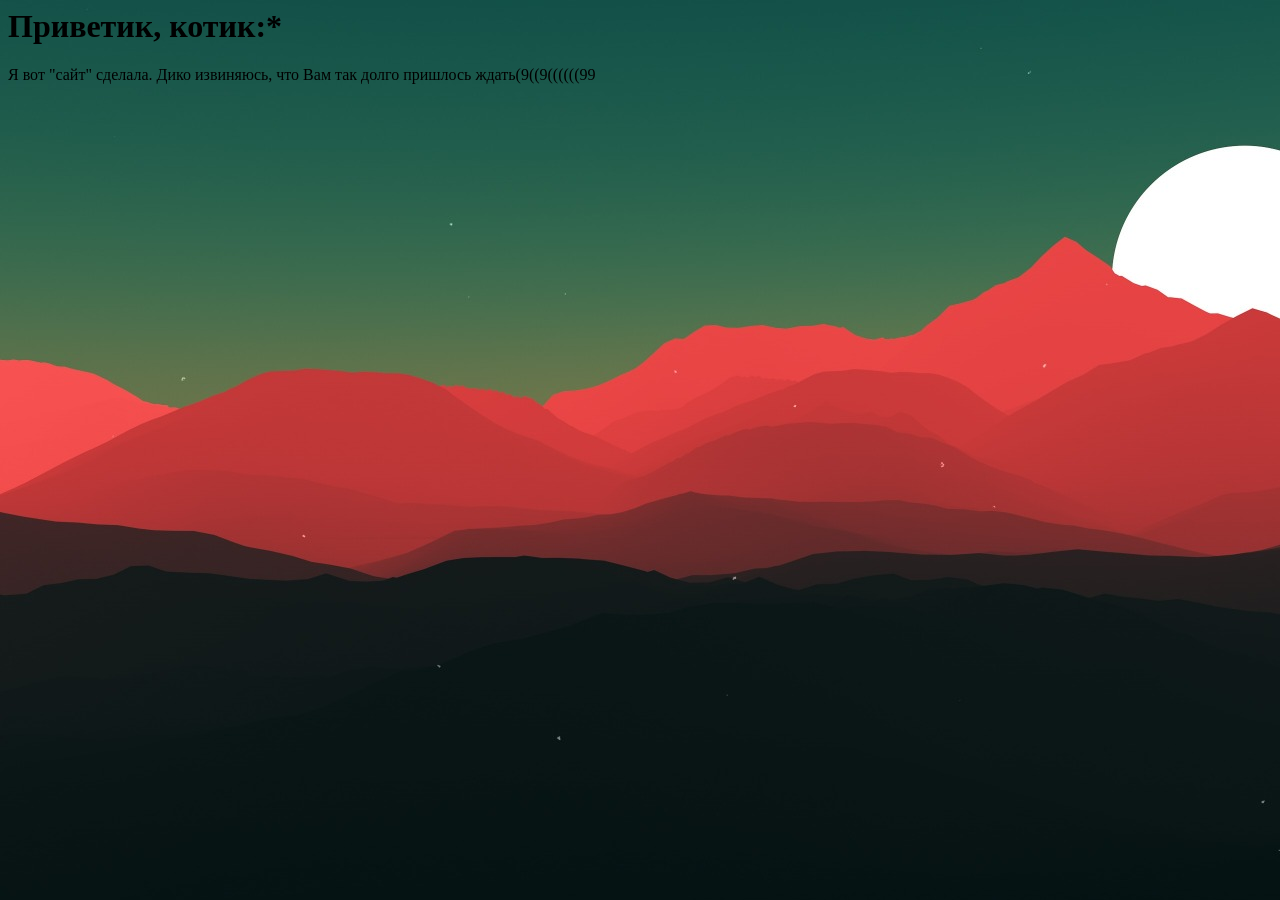
==== index.html @ 6fcdc842 "renamed file" ====
<!DOCTYPE html
<html>

<head>
    <meta http-equiv="Content-Type" content="text/html; charset=utf-8">
    <title>сайтик</title>
    <link rel="stylesheet" href="/style.css" type="text/css" />

    <body style="background-image: url(6.jpg)">
        </style>
</head>

<body>
    <h1>Приветик, котик:*</h1>
    <p>Я вот "сайт" сделала. Дико извиняюсь, что Вам так долго пришлось ждать(9((9((((((99</p>
</body>

</html>


<!-- 
    Привет, зая <3 
    Я тебе тут укажу твои ошибки, исправь сама и больше не делай их.

    1. Ты сделала ошибку в 1 строчке, посмотри внимательно.

    2. В 9 строчке ты открываешь тег <body>, но закрываешь его </style>.
    Каждый тег должен открываться и закрываться (есть исключения, в книге прочитаешь)
    Там ты хочешь указать стили, поэтому ты должна открыть тег <style> тут писать стили 
    и затем закрыть тег </style>.

    3. Ты пишешь стили одновременно в <head> и отдельном файле style.css. Это, конечно, работает,
    но так делать не принято. Пиши все стили в отдельном файле. Чтобы присвоить фоновый рисунок для 
    body, используй: body { background-image: url(6.jpg); } в style.css.

    4. Переименуй этот файл (html) в index.html, так как именно файлы с таким названием загружаются 
    серверами автоматически. К примеру: введя vk.com/ откроется именно их index.html, а если ввести
    vk.com/id1, то откроется страница id1.html (это условно, там у них сложнее работает)

    5. Описал в style.css
-->
---- style.css ----
body. h1 {
  font-family: 'Times New Roman', Times, serif;
  color: deeppink;
  text-align: center;

}

/* 
  5. Ты хочешь написать стили для заголовка 1 - h1.
  Тебе не нужно указывать body, это лишнее. 
  Тебе НЕ нужно ставить точку (.), так как она ставится только для классов.
  К примеру: если бы ты указала в index.html класс для заголовка <h1 class="название-класса"> ... </h1>,
  то тогда ты могла бы написать в стилях: .название-класса { ... твои стили ... }
  Именно такой подход и будет правильным, используй классы.

  body. h1 {} - неправильно
  body h1 {} - частично правильно. Писать body здесь не нужно
  h1 {} - тоже частично правильно. Лучше использовать классы
  .название-класса - вот самый лучший вариант. Только называй классы на английском.

  И это не сложно, ты разберешься. Почитай книжки и выполняй задания из них. Люблю тебя.
*/
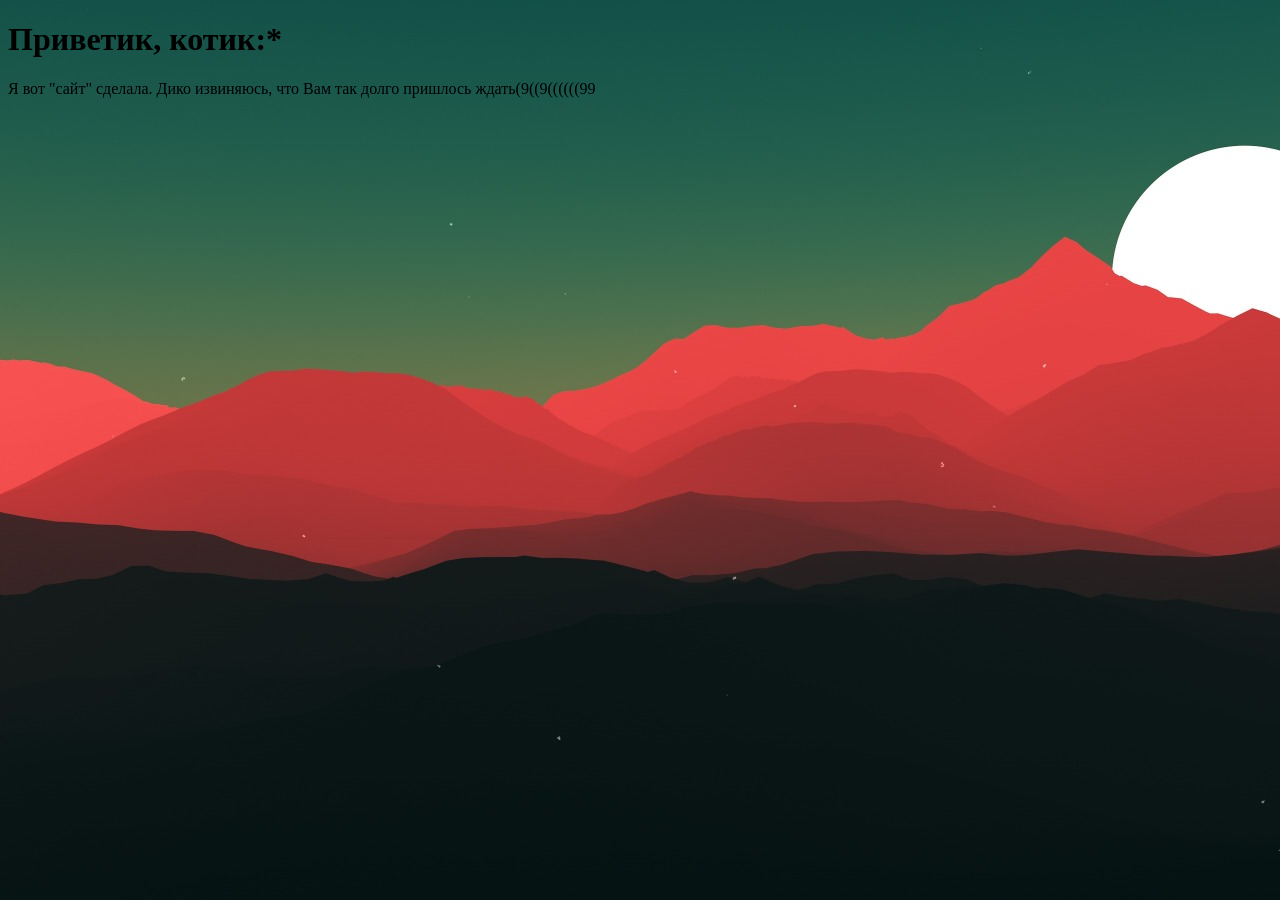
==== commit 52885cc4: "fixed doctype" ====
--- a/index.html
+++ b/index.html
@@ -1,4 +1,4 @@
-<!DOCTYPE html
+<!DOCTYPE html>
 <html>
 
 <head>
@@ -22,7 +22,7 @@
     Привет, зая <3 
     Я тебе тут укажу твои ошибки, исправь сама и больше не делай их.
 
-    1. Ты сделала ошибку в 1 строчке, посмотри внимательно.
+    +1. Ты сделала ошибку в 1 строчке, посмотри внимательно.
 
     2. В 9 строчке ты открываешь тег <body>, но закрываешь его </style>.
     Каждый тег должен открываться и закрываться (есть исключения, в книге прочитаешь)
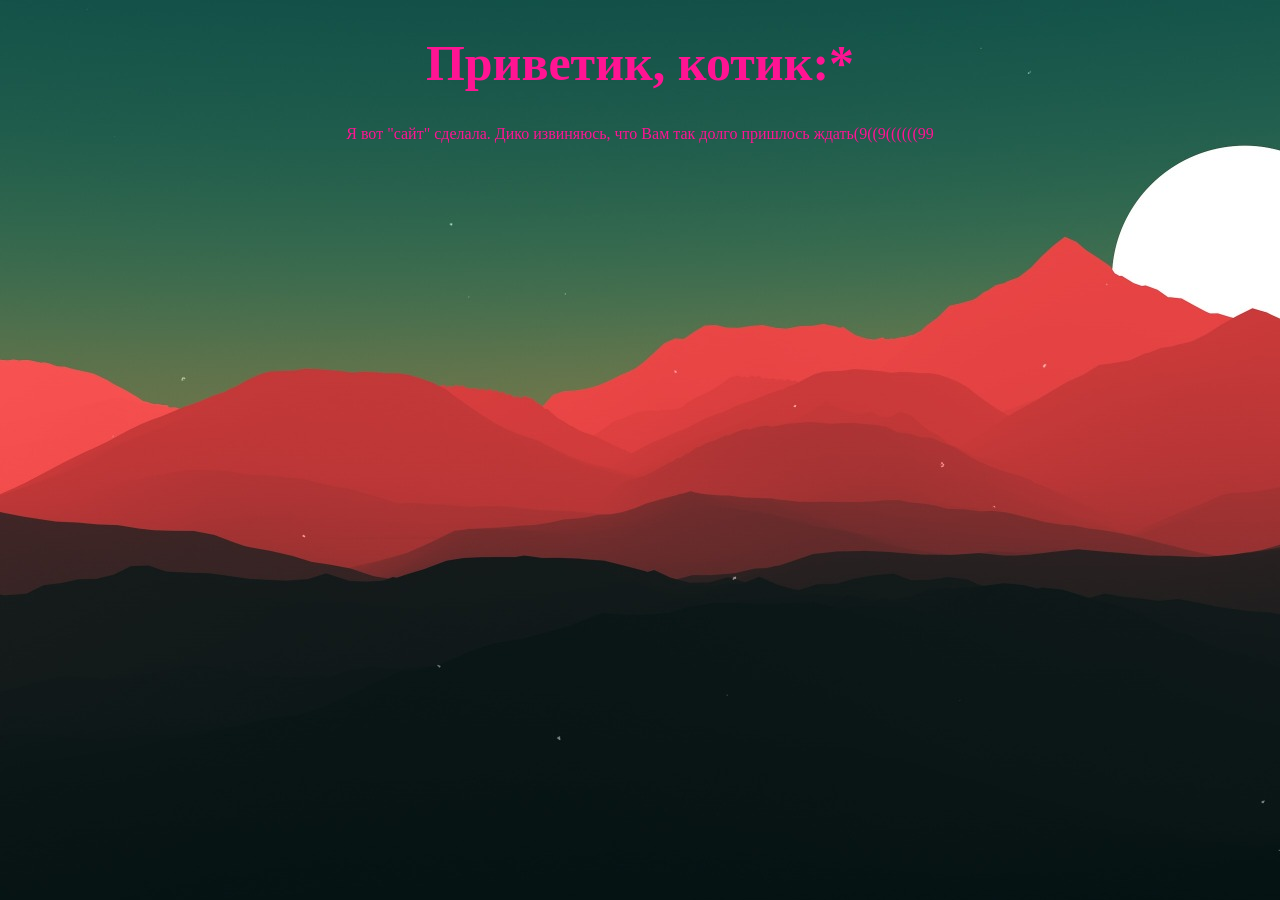
==== commit 9998da70: "fixed bugs" ====
--- a/index.html
+++ b/index.html
@@ -4,14 +4,10 @@
 <head>
     <meta http-equiv="Content-Type" content="text/html; charset=utf-8">
     <title>сайтик</title>
-    <link rel="stylesheet" href="/style.css" type="text/css" />
-
-    <body style="background-image: url(6.jpg)">
-        </style>
+    <link rel="stylesheet" href="style.css" type="text/css" />  
 </head>
-
 <body>
-    <h1>Приветик, котик:*</h1>
+    <h1 class="header-title">Приветик, котик:*</h1>
     <p>Я вот "сайт" сделала. Дико извиняюсь, что Вам так долго пришлось ждать(9((9((((((99</p>
 </body>
 
@@ -24,16 +20,16 @@
 
     +1. Ты сделала ошибку в 1 строчке, посмотри внимательно.
 
-    2. В 9 строчке ты открываешь тег <body>, но закрываешь его </style>.
+    +2. В 9 строчке ты открываешь тег <body>, но закрываешь его </style>.
     Каждый тег должен открываться и закрываться (есть исключения, в книге прочитаешь)
     Там ты хочешь указать стили, поэтому ты должна открыть тег <style> тут писать стили 
     и затем закрыть тег </style>.
 
-    3. Ты пишешь стили одновременно в <head> и отдельном файле style.css. Это, конечно, работает,
+   + 3. Ты пишешь стили одновременно в <head> и отдельном файле style.css. Это, конечно, работает,
     но так делать не принято. Пиши все стили в отдельном файле. Чтобы присвоить фоновый рисунок для 
     body, используй: body { background-image: url(6.jpg); } в style.css.
 
-    4. Переименуй этот файл (html) в index.html, так как именно файлы с таким названием загружаются 
+    +4. Переименуй этот файл (html) в index.html, так как именно файлы с таким названием загружаются 
     серверами автоматически. К примеру: введя vk.com/ откроется именно их index.html, а если ввести
     vk.com/id1, то откроется страница id1.html (это условно, там у них сложнее работает)
 
--- a/style.css
+++ b/style.css
@@ -1,22 +1,9 @@
-body. h1 {
+body {
   font-family: 'Times New Roman', Times, serif;
   color: deeppink;
   text-align: center;
-
+  background-image: url(6.jpg);
 }
-
-/* 
-  5. Ты хочешь написать стили для заголовка 1 - h1.
-  Тебе не нужно указывать body, это лишнее. 
-  Тебе НЕ нужно ставить точку (.), так как она ставится только для классов.
-  К примеру: если бы ты указала в index.html класс для заголовка <h1 class="название-класса"> ... </h1>,
-  то тогда ты могла бы написать в стилях: .название-класса { ... твои стили ... }
-  Именно такой подход и будет правильным, используй классы.
-
-  body. h1 {} - неправильно
-  body h1 {} - частично правильно. Писать body здесь не нужно
-  h1 {} - тоже частично правильно. Лучше использовать классы
-  .название-класса - вот самый лучший вариант. Только называй классы на английском.
-
-  И это не сложно, ты разберешься. Почитай книжки и выполняй задания из них. Люблю тебя.
-*/+.header-title {
+  font-size: 50px;
+}
